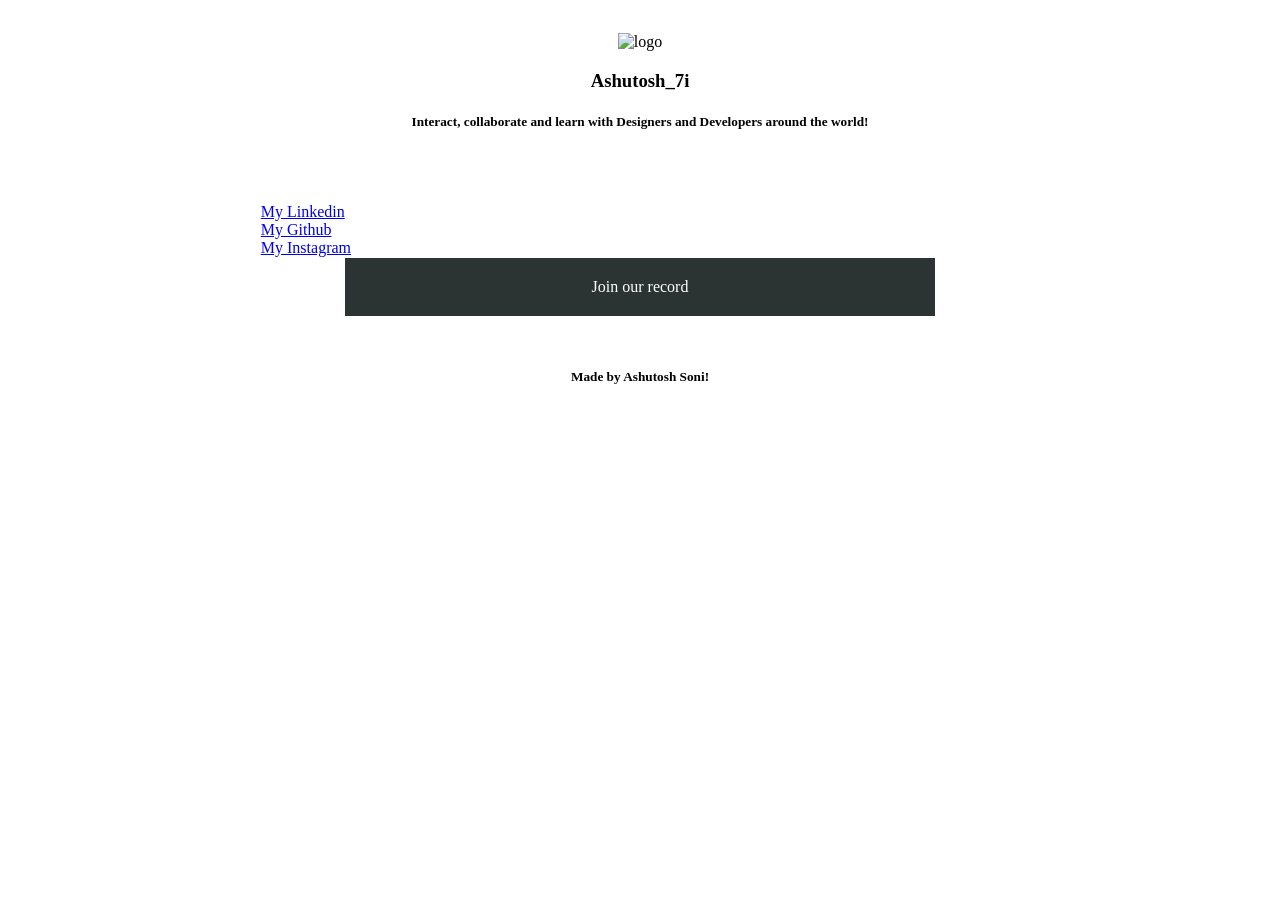
==== index.html @ 49f70490 "Update index.html" ====
<!DOCTYPE html>
<html lang="en">
<head>
    <meta charset="UTF-8">
    <meta http-equiv="X-UA-Compatible" content="IE=edge">
    <meta name="viewport" content="width=device-width, initial-scale=1.0">
    <title>Ashutosh_7i</title>
    <link rel="stylesheet" href="style.css">
</head>
<body>
    <section>
        <!-- Head-->
        <div class="head-div"> 
            <img src="lead.png" alt="logo" class="logo-img">
            <h3>Ashutosh_7i</h3>
            <h5>Interact, collaborate and learn with Designers and Developers around the world!</h5>
        </div>
        <!--Links-->
        <div class="link-div"> 
            <a href="#" class="//https://linkedin.com/ashutosh-7i">My Linkedin</a><br>
            <a href="#" class="//https://github.com/ashutosh7i">My Github</a><br>
            <a href="#" class="//https://instagram.com/ashutosh_7i">My Instagram</a><br>
            <a href="#" class="alink">Join our record</a><br>
        </div>
        <h5 class="copyright">Made by Ashutosh Soni!</h5>
        </section>
</body>
</html>
---- style.css ----
.head-div {
    text-align:center;
    padding:20%;
    padding-top:2%;
    padding-bottom:3%;
    }
    
    .link-div{ 
        padding:20%;
        padding-top:1%;
        padding-bottom:1%;
    }
    
    .alink{
        text-align: center;
        margin-top: 1px;
        padding: 20px 0;
        max-width: 590px;
        display: block;
        margin-left: auto;
        margin-right: auto;
        background-color:#2c3333;
        color:white;
        text-decoration:none;
    
    }
    
    .alink:hover{
        color:#2c3333;
        background-color:white;
        border: 2px solid;
        border-color:#2c3333;
    }
    
    .copyright{
        text-align:center;
    }
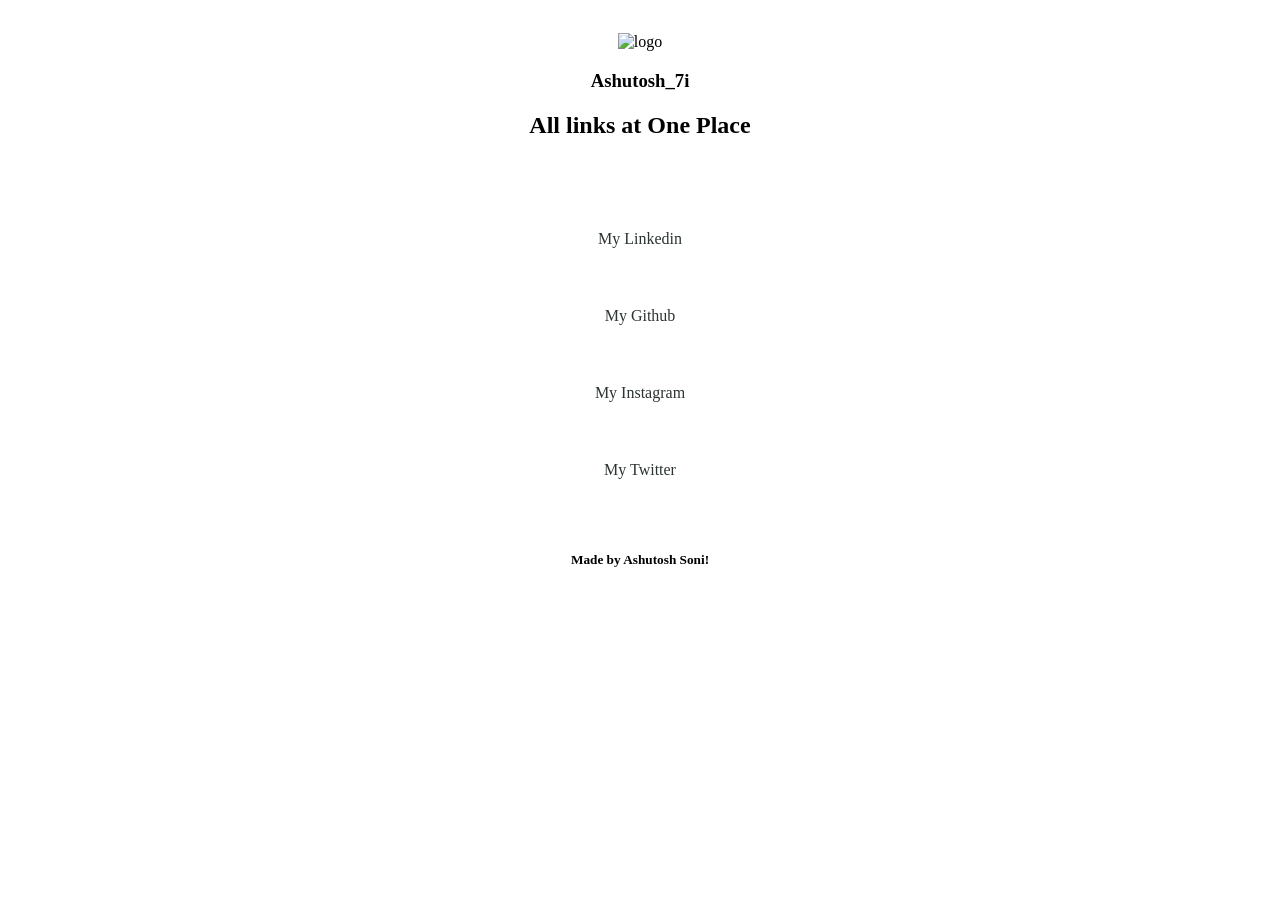
==== commit 3fdb9a95: "update 1.0" ====
--- a/index.html
+++ b/index.html
@@ -13,14 +13,14 @@
         <div class="head-div"> 
             <img src="lead.png" alt="logo" class="logo-img">
             <h3>Ashutosh_7i</h3>
-            <h5>Interact, collaborate and learn with Designers and Developers around the world!</h5>
+            <h2> All links at One Place</h2>
         </div>
         <!--Links-->
         <div class="link-div"> 
-            <a href="#" class="//https://linkedin.com/ashutosh-7i">My Linkedin</a><br>
-            <a href="#" class="//https://github.com/ashutosh7i">My Github</a><br>
-            <a href="#" class="//https://instagram.com/ashutosh_7i">My Instagram</a><br>
-            <a href="#" class="alink">Join our record</a><br>
+            <a href="//https://linkedin.com/ashutosh-7i" class="alink">My Linkedin</a><br>
+            <a href="//https://github.com/ashutosh7i" class="alink">My Github</a><br>
+            <a href="//https://instagram.com/ashutosh_7i" class="alink">My Instagram</a><br>
+            <a href="//https://twitter.com/ashutosh_7i" class="alink">My Twitter</a><br>
         </div>
         <h5 class="copyright">Made by Ashutosh Soni!</h5>
         </section>
--- a/style.css
+++ b/style.css
@@ -19,17 +19,17 @@
         display: block;
         margin-left: auto;
         margin-right: auto;
-        background-color:#2c3333;
-        color:white;
+        background-color:#ffffff;
+        color:#2c3333;
         text-decoration:none;
     
     }
     
     .alink:hover{
-        color:#2c3333;
-        background-color:white;
+        color:#ffffff;
+        background-color:#2c3333;
         border: 2px solid;
-        border-color:#2c3333;
+        border-color:#ffffff;
     }
     
     .copyright{
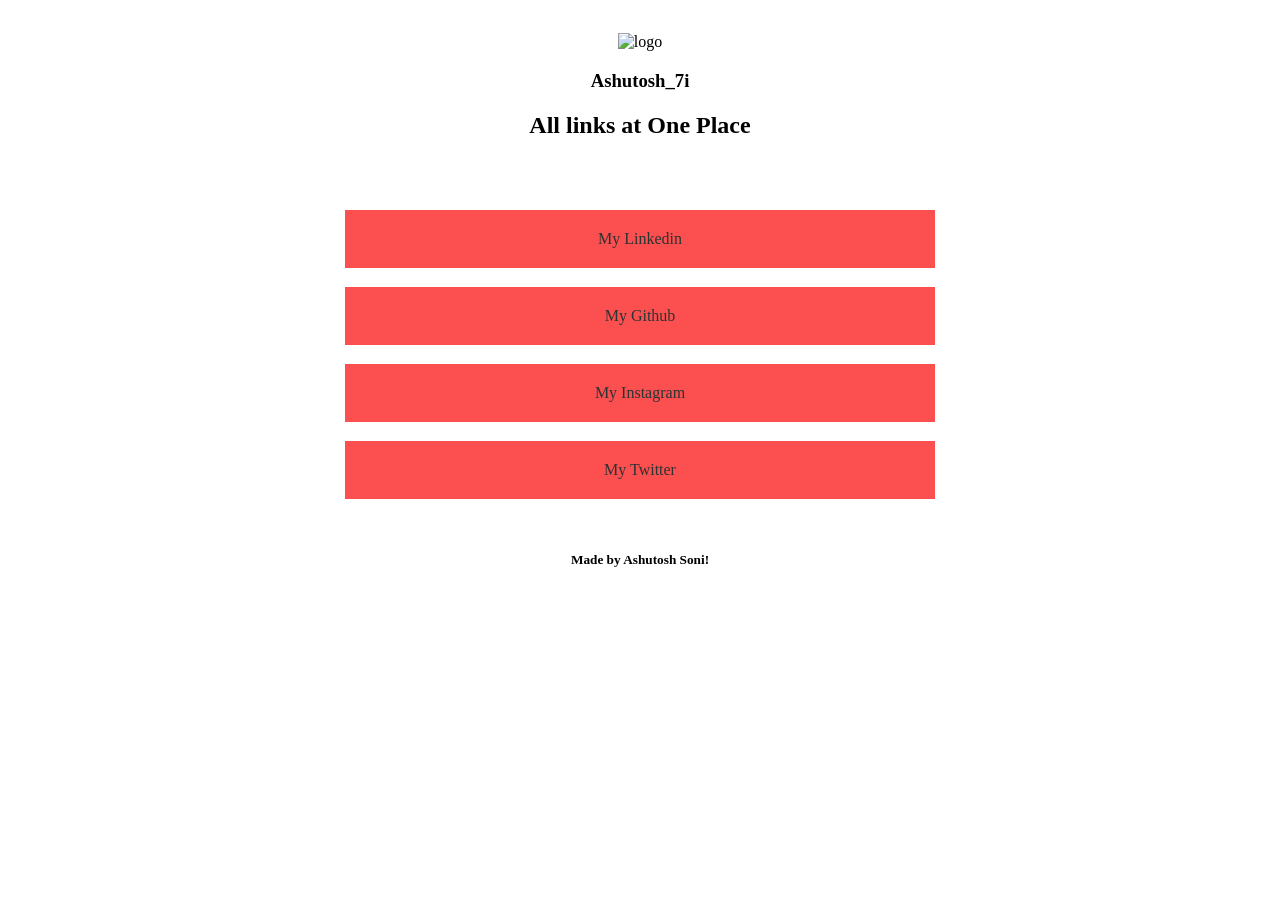
==== commit 5af7aca4: "Added image and updated background color" ====
--- a/index.html
+++ b/index.html
@@ -17,10 +17,10 @@
         </div>
         <!--Links-->
         <div class="link-div"> 
-            <a href="//https://linkedin.com/ashutosh-7i" class="alink">My Linkedin</a><br>
-            <a href="//https://github.com/ashutosh7i" class="alink">My Github</a><br>
-            <a href="//https://instagram.com/ashutosh_7i" class="alink">My Instagram</a><br>
-            <a href="//https://twitter.com/ashutosh_7i" class="alink">My Twitter</a><br>
+            <a href="https://linkedin.com/ashutosh-7i" class="alink">My Linkedin</a><br>
+            <a href="https://github.com/ashutosh7i" class="alink">My Github</a><br>
+            <a href="https://instagram.com/ashutosh_7i" class="alink">My Instagram</a><br>
+            <a href="https://twitter.com/ashutosh_7i" class="alink">My Twitter</a><br>
         </div>
         <h5 class="copyright">Made by Ashutosh Soni!</h5>
         </section>
--- a/style.css
+++ b/style.css
@@ -19,7 +19,7 @@
         display: block;
         margin-left: auto;
         margin-right: auto;
-        background-color:#ffffff;
+        background-color:#fc4f4f;
         color:#2c3333;
         text-decoration:none;
     
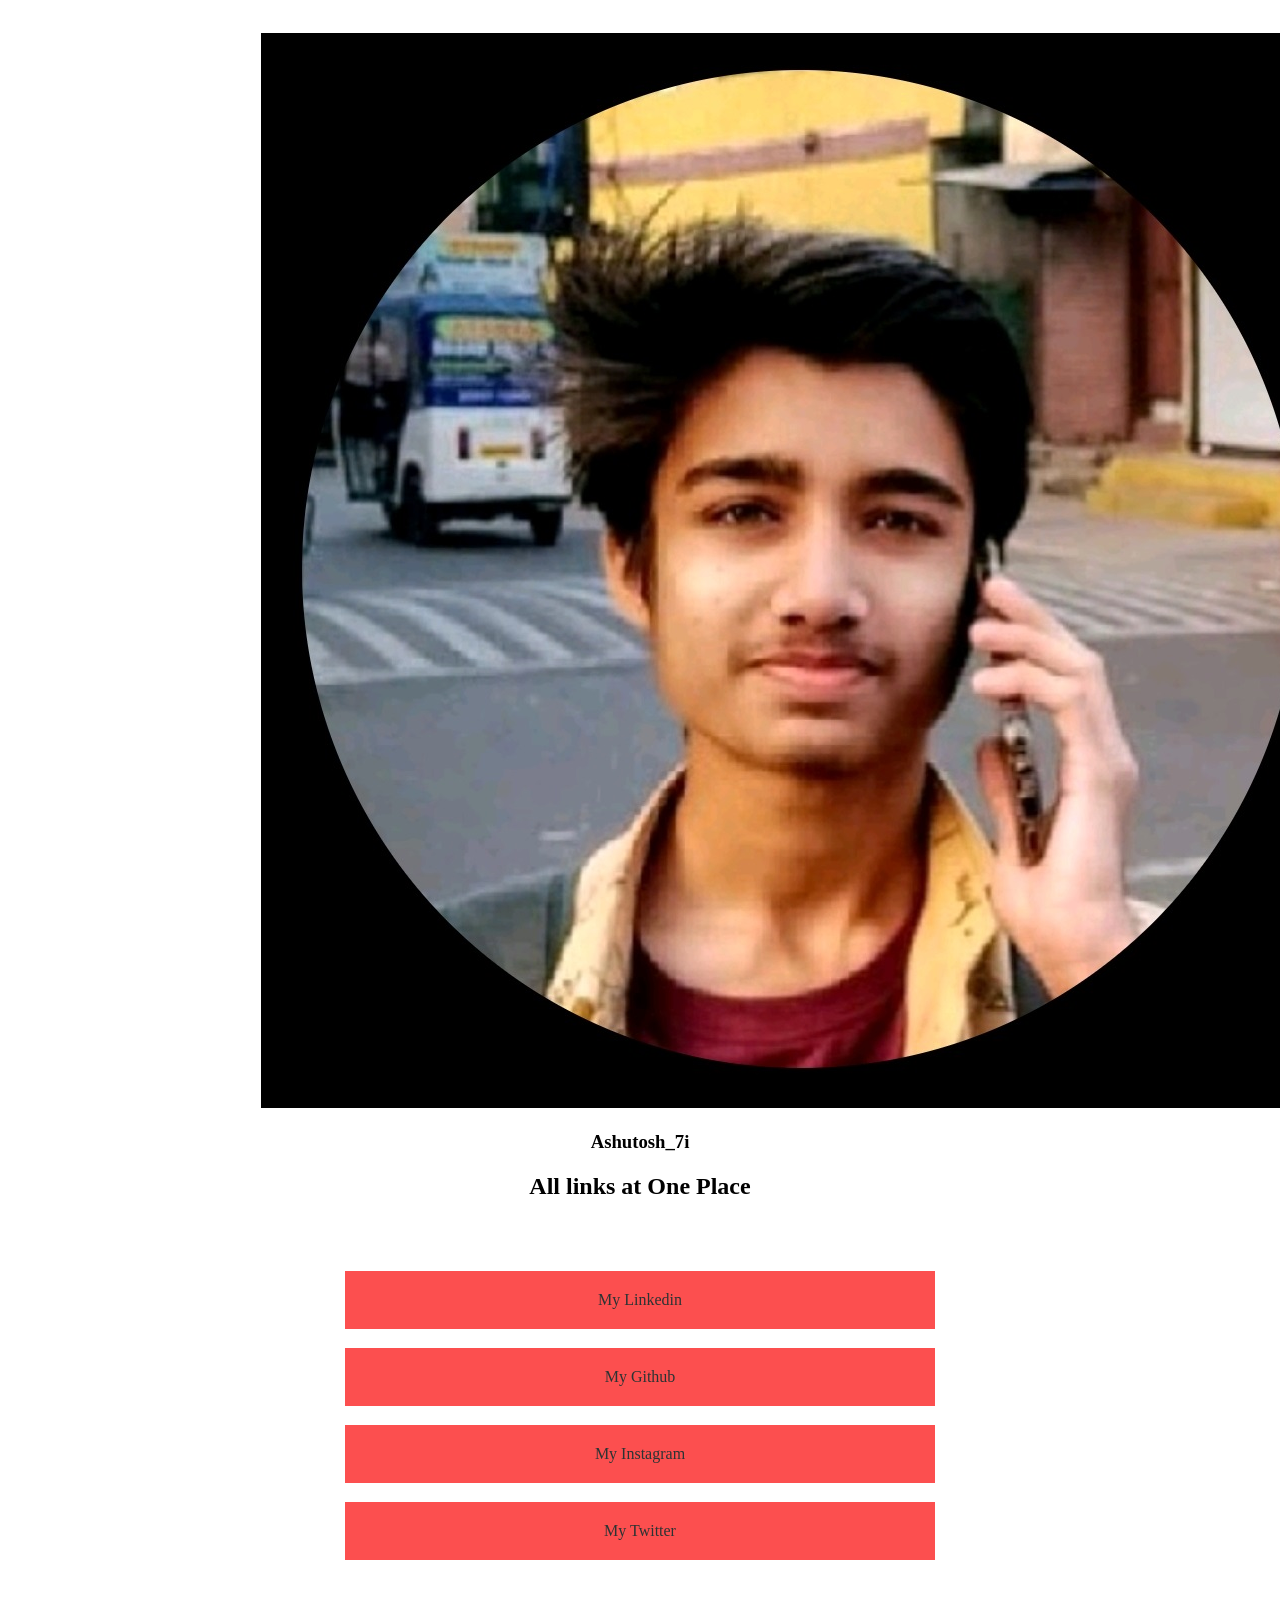
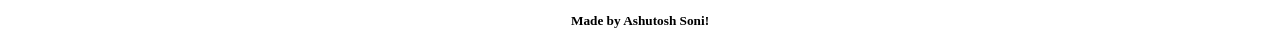
==== commit 1d8180db: "updated logo to png" ====
--- a/index.html
+++ b/index.html
@@ -11,7 +11,7 @@
     <section>
         <!-- Head-->
         <div class="head-div"> 
-            <img src="lead.png" alt="logo" class="logo-img">
+            <img src="logo.png" alt="logo" class="logo-img">
             <h3>Ashutosh_7i</h3>
             <h2> All links at One Place</h2>
         </div>
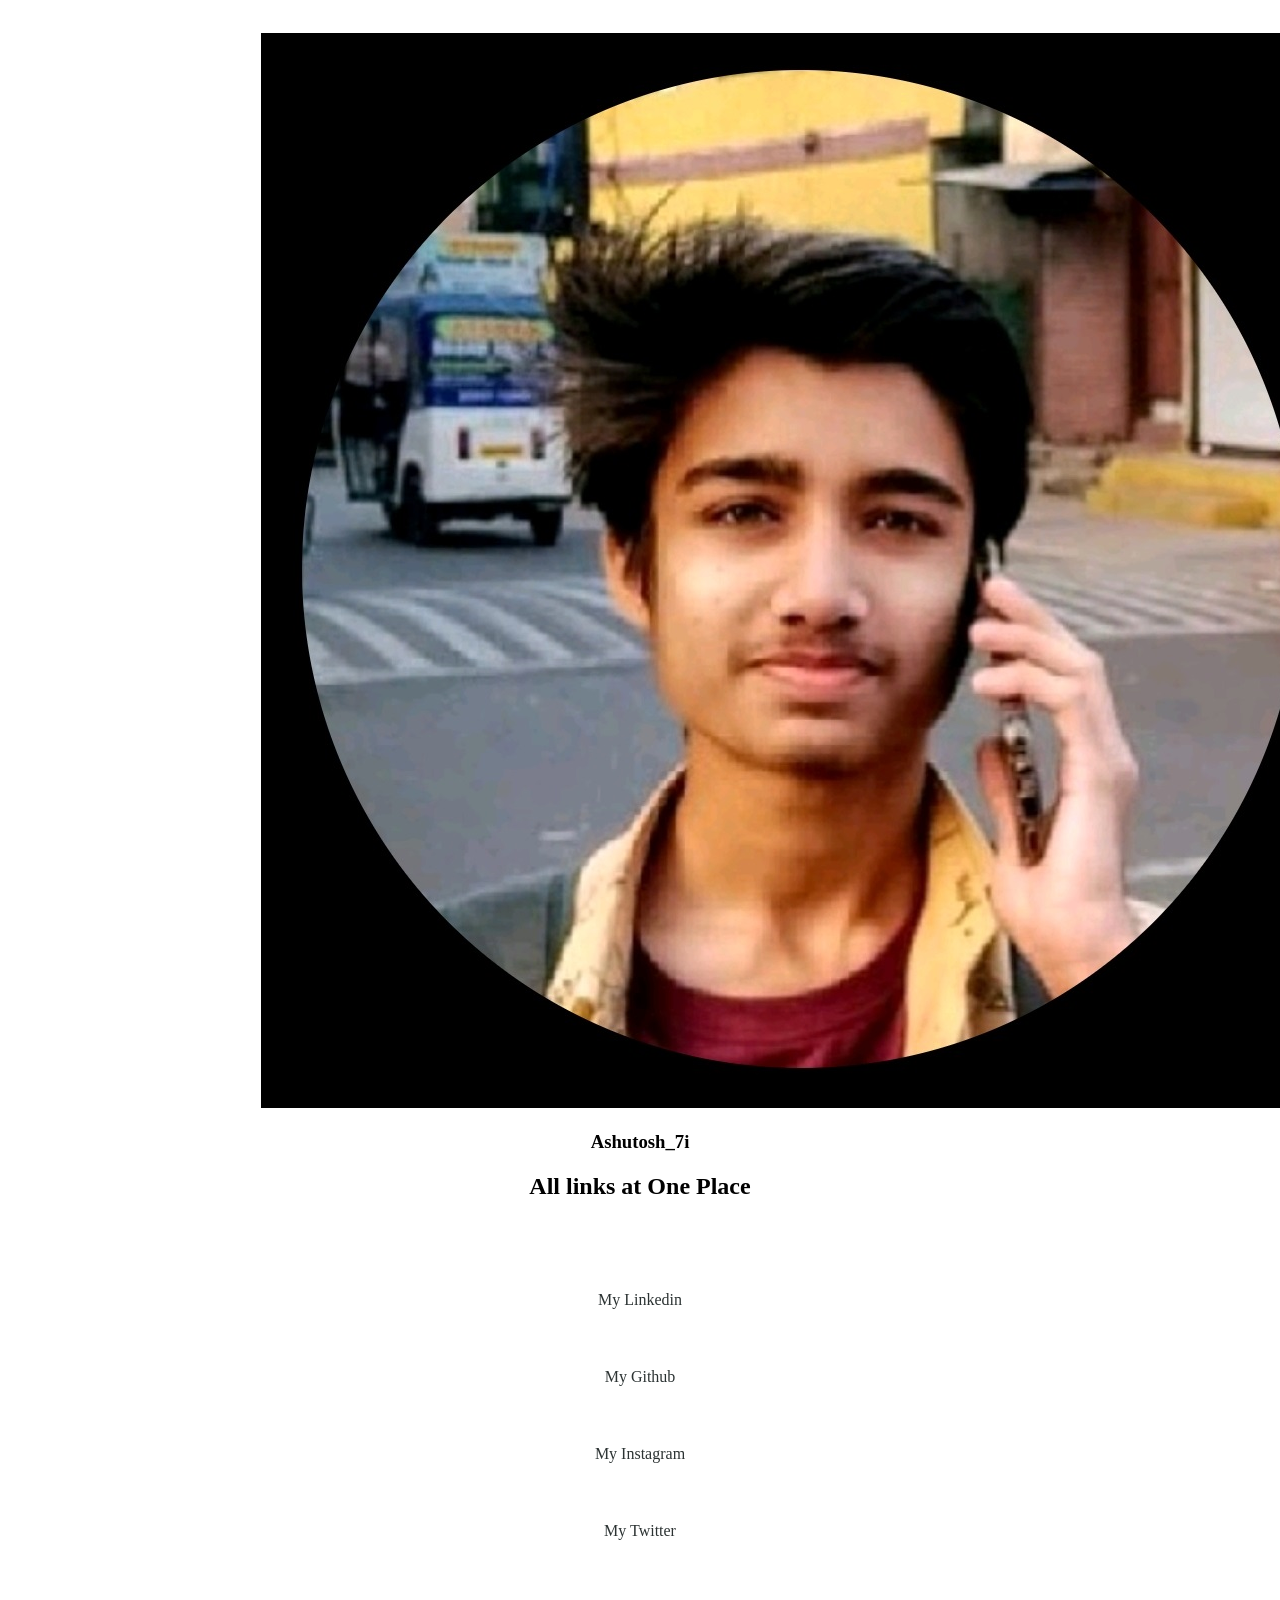
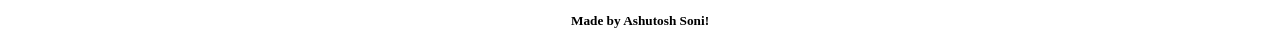
==== commit 3383cf91: "updates bg colour" ====
--- a/index.html
+++ b/index.html
@@ -17,7 +17,7 @@
         </div>
         <!--Links-->
         <div class="link-div"> 
-            <a href="https://linkedin.com/ashutosh-7i" class="alink">My Linkedin</a><br>
+            <a href="https://linkedin.com/in/ashutosh-7i" class="alink">My Linkedin</a><br>
             <a href="https://github.com/ashutosh7i" class="alink">My Github</a><br>
             <a href="https://instagram.com/ashutosh_7i" class="alink">My Instagram</a><br>
             <a href="https://twitter.com/ashutosh_7i" class="alink">My Twitter</a><br>
--- a/style.css
+++ b/style.css
@@ -19,14 +19,14 @@
         display: block;
         margin-left: auto;
         margin-right: auto;
-        background-color:#fc4f4f;
+        background-color:#ffffff;
         color:#2c3333;
         text-decoration:none;
     
     }
     
     .alink:hover{
-        color:#ffffff;
+        color:#313552;
         background-color:#2c3333;
         border: 2px solid;
         border-color:#ffffff;
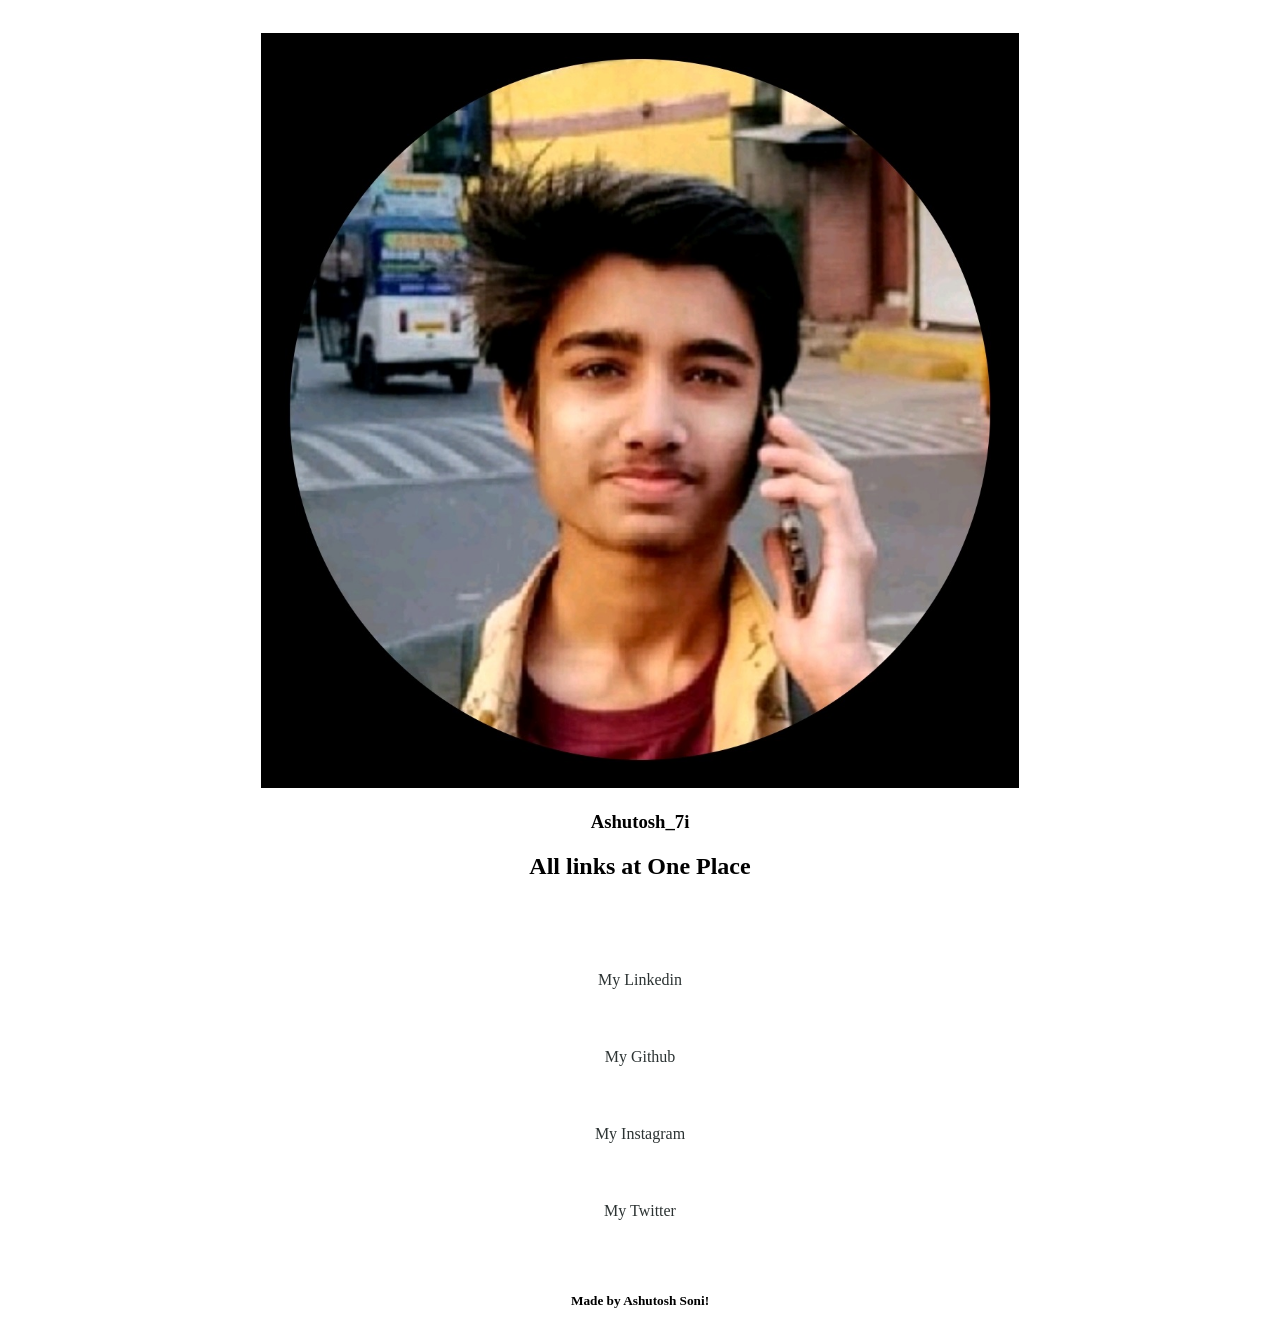
==== commit d0fec52d: "fixed un-responsive image" ====
--- a/index.html
+++ b/index.html
@@ -11,7 +11,7 @@
     <section>
         <!-- Head-->
         <div class="head-div"> 
-            <img src="logo.png" alt="logo" class="logo-img">
+            <img src="logo.png" alt="logo" class="img">
             <h3>Ashutosh_7i</h3>
             <h2> All links at One Place</h2>
         </div>
--- a/style.css
+++ b/style.css
@@ -4,6 +4,11 @@
     padding-top:2%;
     padding-bottom:3%;
     }
+
+    img {
+        max-width: 100%;
+        height: auto;
+      }
     
     .link-div{ 
         padding:20%;
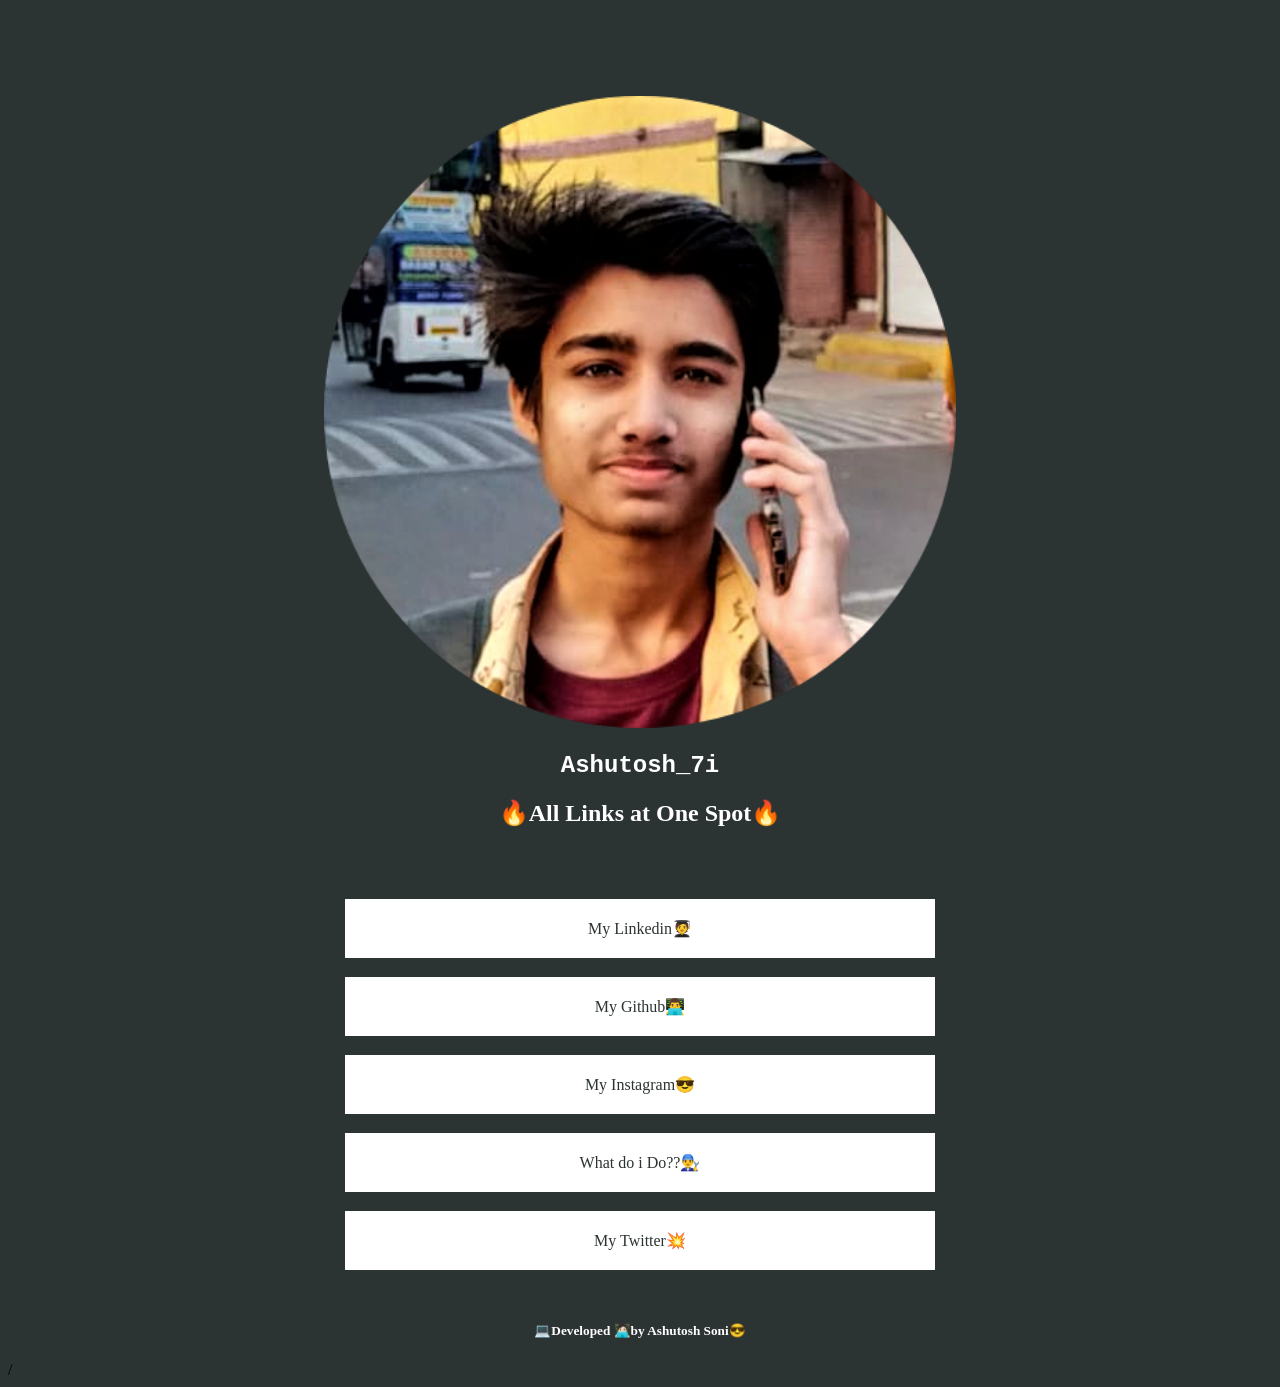
==== commit 2c41d42e: "stable release 1.1 updated logo, updated the layout of webpage, updated fonts, added emojis to the w" ====
--- a/index.html
+++ b/index.html
@@ -8,21 +8,25 @@
     <link rel="stylesheet" href="style.css">
 </head>
 <body>
+    <body style="background-color:#2c3333;"></body>
+    
     <section>
         <!-- Head-->
         <div class="head-div"> 
             <img src="logo.png" alt="logo" class="img">
-            <h3>Ashutosh_7i</h3>
-            <h2> All links at One Place</h2>
+            <h1 style="font-family:'Courier New'">Ashutosh_7i</h1>
+            <h1 style="font-family:verdana">🔥All Links at One Spot🔥</h1>
         </div>
         <!--Links-->
         <div class="link-div"> 
-            <a href="https://linkedin.com/in/ashutosh-7i" class="alink">My Linkedin</a><br>
-            <a href="https://github.com/ashutosh7i" class="alink">My Github</a><br>
-            <a href="https://instagram.com/ashutosh_7i" class="alink">My Instagram</a><br>
-            <a href="https://twitter.com/ashutosh_7i" class="alink">My Twitter</a><br>
+            <a href="https://linkedin.com/in/ashutosh-7i" style="font-family:Comic Sans MS" class="alink">My Linkedin🧑‍🎓</a><br>
+            <a href="https://github.com/ashutosh7i" style="font-family:Comic Sans MS" class="alink">My Github👨‍💻</a><br>
+            <a href="https://instagram.com/ashutosh_7i" style="font-family:Comic Sans MS" class="alink">My Instagram😎</a><br>
+            <a href="https://instagram.com/ashtechindia" style="font-family:Comic Sans MS" class="alink">What do i Do??👨‍🔧</a><br>
+            <a href="https://twitter.com/ashutosh_7i" style="font-family:Comic Sans MS" class="alink">My Twitter💥</a><br>
         </div>
-        <h5 class="copyright">Made by Ashutosh Soni!</h5>
+        <h5 style="font-family:Trebuchet MS" class="copyright">💻Developed 🧑🏻‍💻by Ashutosh Soni😎</h5>
         </section>
 </body>
 </html>
+/
--- a/style.css
+++ b/style.css
@@ -1,19 +1,24 @@
 .head-div {
     text-align:center;
-    padding:20%;
-    padding-top:2%;
+    background-color:#2c3333;
+    color:#ffffff;
+    padding:0%;
+    padding-top:7%;
     padding-bottom:3%;
     }
 
     img {
-        max-width: 100%;
-        height: auto;
+        width: 50%;
+        height: 50%;
+        object-fit: cover
       }
     
     .link-div{ 
         padding:20%;
         padding-top:1%;
         padding-bottom:1%;
+        background-color:#2c3333;
+        color:#2c3333;
     }
     
     .alink{
@@ -31,12 +36,13 @@
     }
     
     .alink:hover{
-        color:#313552;
-        background-color:#2c3333;
+        color:#ffffff;
+        background-color:#54bab9;
         border: 2px solid;
         border-color:#ffffff;
     }
     
     .copyright{
         text-align:center;
+        color:#ffffff;
     }
